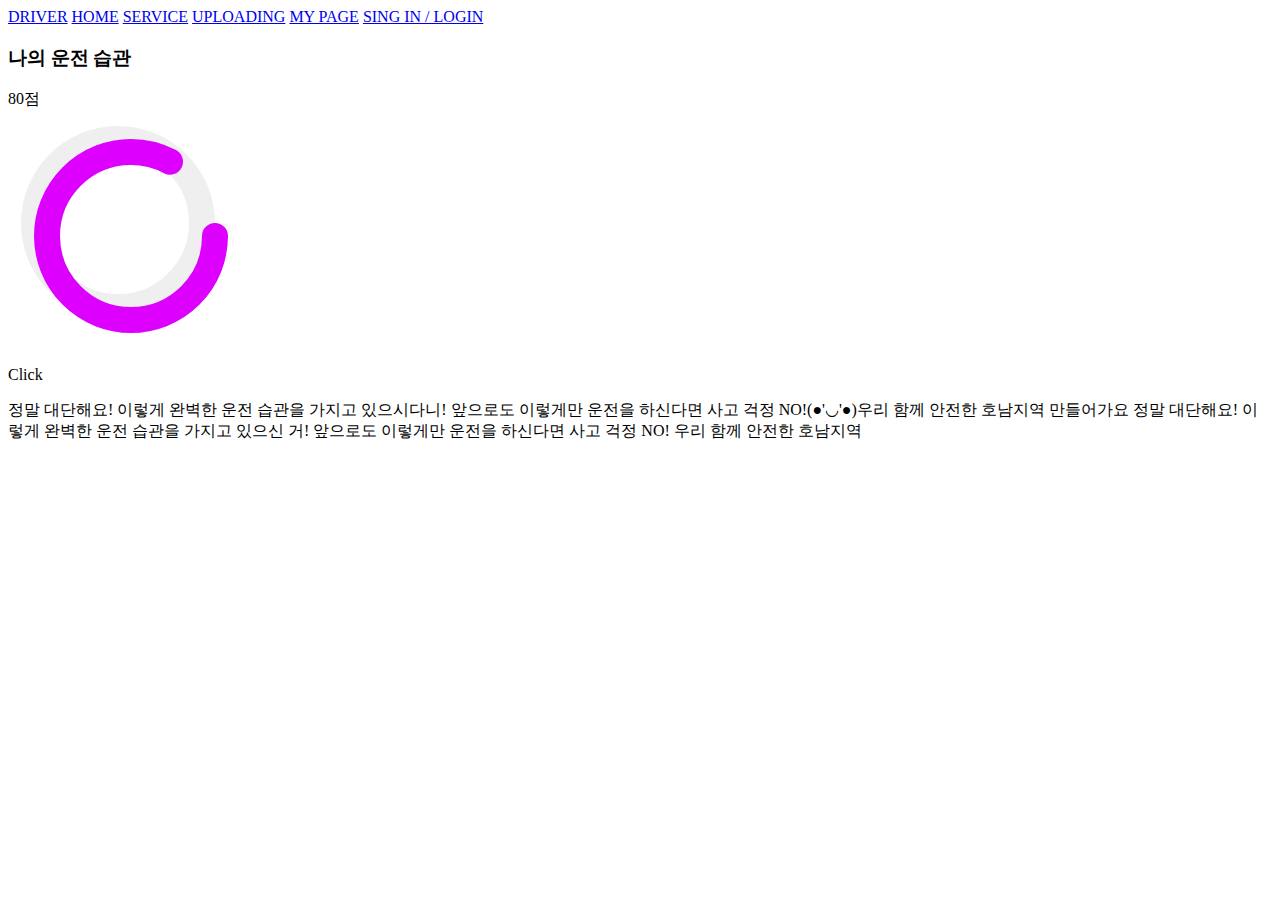
==== Web/flaskapp/templates/score.html @ b0810939 "Merge pull request #3 from 2021-oasis-hackathon/hwangjongwon" ====
<!DOCTYPE html>
<html lang="kr">
<head>
    <meta charset="UTF-8">
    <meta http-equiv="X-UA-Compatible" content="IE=edge">
    <meta name="viewport" content="width=device-width, initial-scale=1.0">
    <link rel="stylesheet" href="static/css/default.css">
    <link rel="stylesheet" href="static/css/score.css">
    <title>DRIVER</title>
</head>
<body>
    <div class="container">
        <nav class="global-nav">
          <div class="global-nav-links">
            <a href="/" class="name">DRIVER</a>
            <a href="/" class="global-nav-item">HOME</a>
            <a href="/" class="global-nav-item">SERVICE</a>
            <a href="/upload" class="global-nav-item">UPLOADING</a>
            <a href="/score" class="global-nav-item">MY PAGE</a>
            <a href="/login" class="LOGIN">SING IN / LOGIN</a>
          </div>
        </nav>
    
    <div class="backgroundbox"></div>

    <div class="scorebox">
        <section>
            <h3>나의 운전 습관</h3>
            <div id="box">
                <p id="action">80점</p>
                <div class="verticalLine">
                    <div class="grid">
                        <section>
                            <!-- 원형그래프 svg -->
                          <svg class="circle-chart" viewbox="0 0 33.83098862 33.83098862" width="220" height="220" xmlns="http://www.w3.org/2000/svg">
                            <circle class="circle-chart__background" stroke="#efefef" stroke-width="4" fill="none" cx="16.91549431" cy="14.91549431" r="12.91549431" />
                            <circle class="circle-chart__circle" stroke="#de00ff" stroke-width="4" stroke-dasharray="67,100" stroke-linecap="round" fill="none" cx="18.91549431" cy="16.91549431" r="12.91549431" />
                            <g class="circle-chart__info">
                            
                            </g>
                          </svg>
                        </section>
                      </div>
                <div class='wrap'></div>      
            </div>
            </div>
            <div class ="button">
                <div class ="wave">
                    <p>Click</p>
                    <i class ="fa fa-wifi"></i>
                </div>

            </div>
            <p id="good">정말 대단해요! 이렇게 완벽한 운전 습관을 가지고 있으시다니! 앞으로도 이렇게만 운전을 하신다면 사고 걱정 NO!(●'◡'●)우리 함께 안전한 호남지역 만들어가요 정말 대단해요! 이렇게 완벽한 운전 습관을 가지고 있으신 거! 앞으로도 이렇게만 운전을 하신다면 사고 걱정 NO! 우리 함께 안전한 호남지역</p>
        </section>
    </div>
    <script scr = "score.js"></script>

</body>
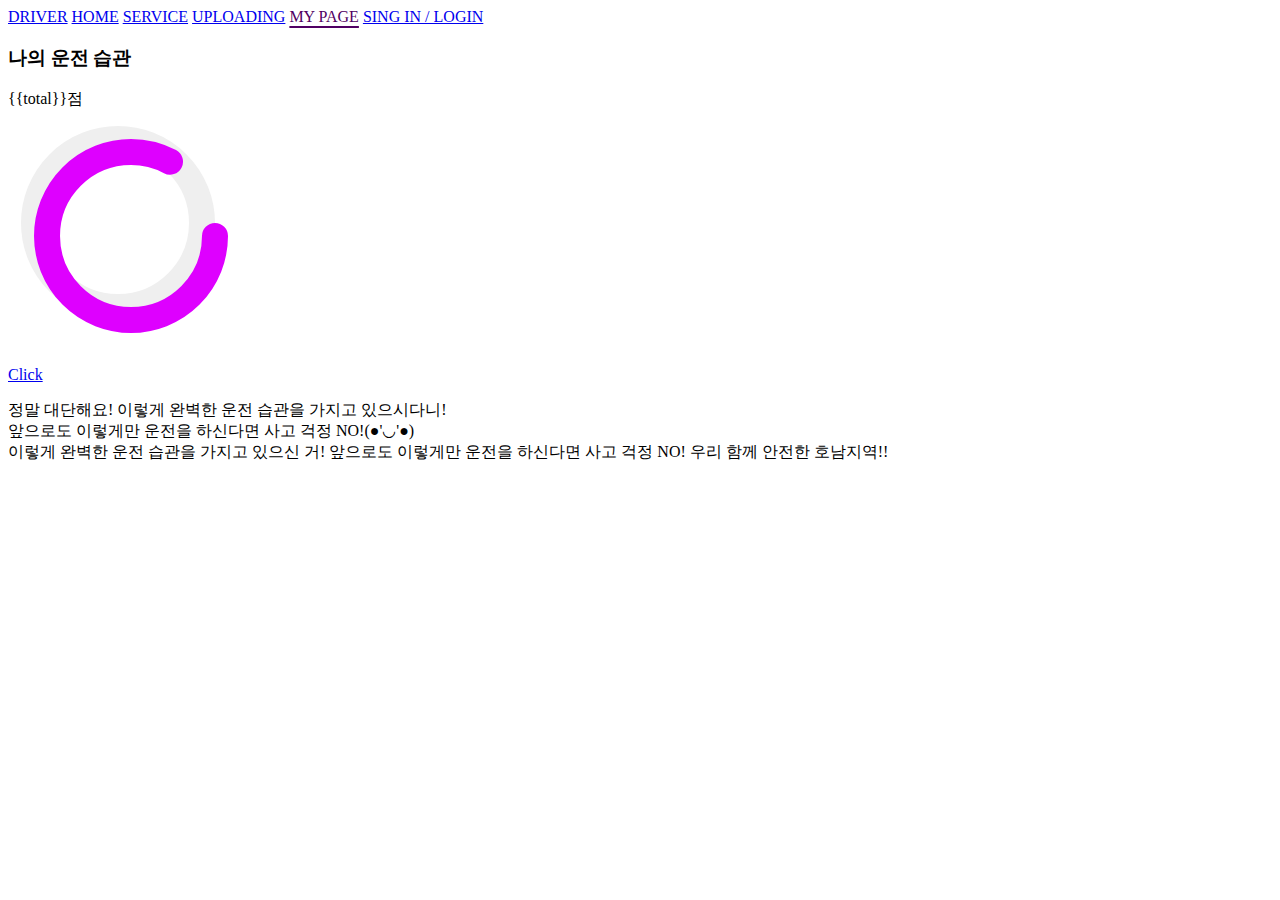
==== commit 985def99: "web" ====
--- a/Web/flaskapp/templates/score.html
+++ b/Web/flaskapp/templates/score.html
@@ -14,9 +14,11 @@
           <div class="global-nav-links">
             <a href="/" class="name">DRIVER</a>
             <a href="/" class="global-nav-item">HOME</a>
-            <a href="/" class="global-nav-item">SERVICE</a>
+            <a href="/servicepage" class="global-nav-item">SERVICE</a>
             <a href="/upload" class="global-nav-item">UPLOADING</a>
-            <a href="/score" class="global-nav-item">MY PAGE</a>
+            <a href="/score"style="text-decoration:underline;
+            text-underline-position:under; color:rgb(80,0,99);
+            text-decoration-thickness:2px" class="global-nav-item">MY PAGE</a>
             <a href="/login" class="LOGIN">SING IN / LOGIN</a>
           </div>
         </nav>
@@ -27,7 +29,7 @@
         <section>
             <h3>나의 운전 습관</h3>
             <div id="box">
-                <p id="action">80점</p>
+                <p id="action">{{total}}점</p>
                 <div class="verticalLine">
                     <div class="grid">
                         <section>
@@ -44,16 +46,20 @@
                 <div class='wrap'></div>      
             </div>
             </div>
-            <div class ="button">
+            <a href="/analysis" class="global-nav-item"><div class ="button">
                 <div class ="wave">
                     <p>Click</p>
                     <i class ="fa fa-wifi"></i>
                 </div>
 
             </div>
-            <p id="good">정말 대단해요! 이렇게 완벽한 운전 습관을 가지고 있으시다니! 앞으로도 이렇게만 운전을 하신다면 사고 걱정 NO!(●'◡'●)우리 함께 안전한 호남지역 만들어가요 정말 대단해요! 이렇게 완벽한 운전 습관을 가지고 있으신 거! 앞으로도 이렇게만 운전을 하신다면 사고 걱정 NO! 우리 함께 안전한 호남지역</p>
+            </a>
+            <p id="good">정말 대단해요! 이렇게 완벽한 운전 습관을 가지고 있으시다니!<br>
+                 앞으로도 이렇게만 운전을 하신다면 사고 걱정 NO!(●'◡'●)<br>
+                 
+                  이렇게 완벽한 운전 습관을 가지고 있으신 거! 앞으로도 이렇게만 운전을 하신다면 사고 걱정 NO! 우리 함께 안전한 호남지역!!</p>
         </section>
     </div>
-    <script scr = "score.js"></script>
+    <script scr = "static/js/score.js"></script>
 
 </body>